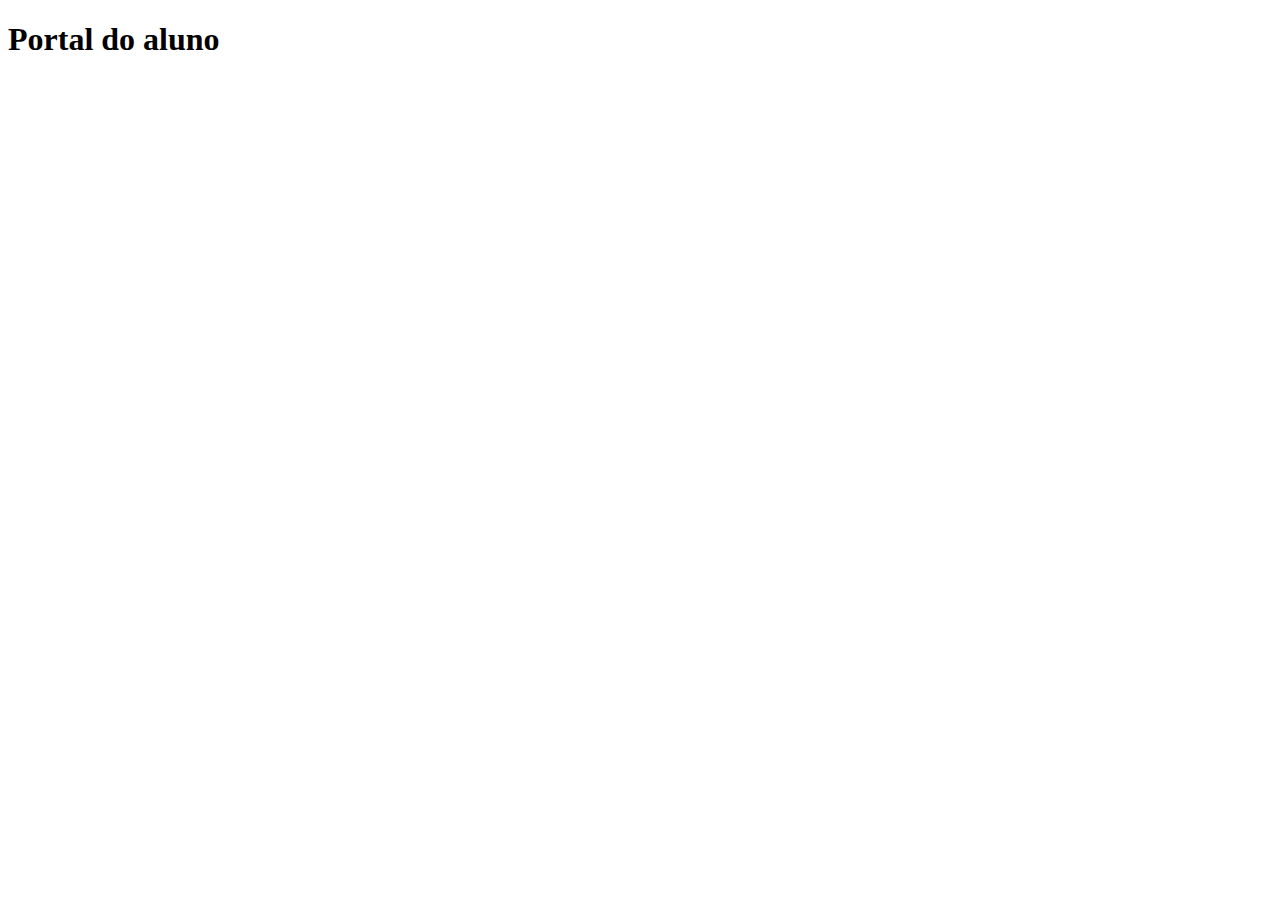
==== index.html @ 63050a54 "first commit" ====
<!DOCTYPE html>
<html lang="en">
<head>
    <meta charset="UTF-8">
    <meta name="viewport" content="width=device-width, initial-scale=1.0">
    <title>Portal do Aluno</title>
</head>
<body>
    <h1>Portal do aluno</h1>
</body>
</html>
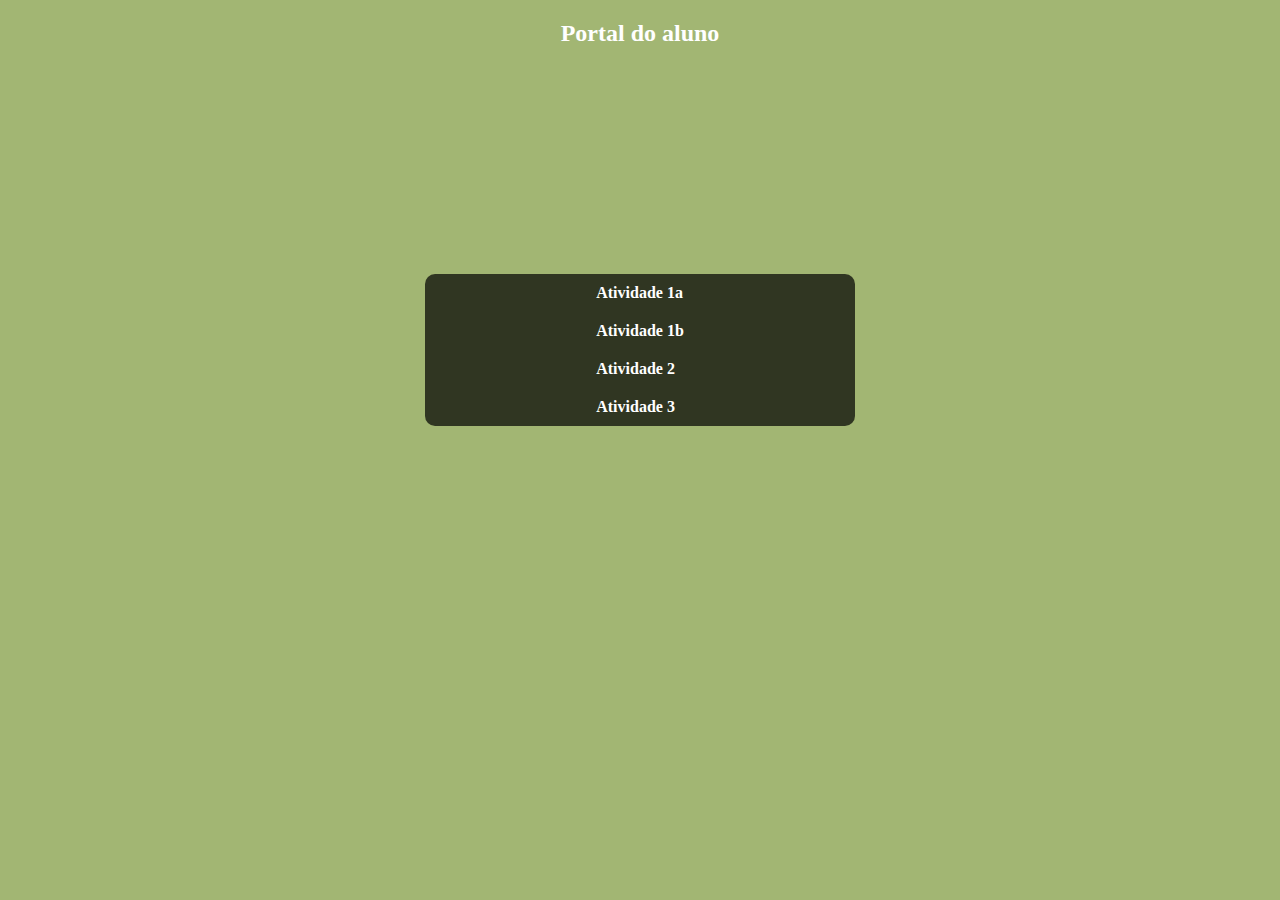
==== commit c97174ed: "add atv1 atv2" ====
--- a/index.html
+++ b/index.html
@@ -4,8 +4,17 @@
     <meta charset="UTF-8">
     <meta name="viewport" content="width=device-width, initial-scale=1.0">
     <title>Portal do Aluno</title>
+    <link rel="stylesheet" href="style.css">
 </head>
 <body>
     <h1>Portal do aluno</h1>
+    <div class="background">
+        <ul>
+            <li><a href="atividade1a.html">Atividade 1a</a></li>
+            <li><a href="atividade1b.html">Atividade 1b</a></li>
+            <li><a href="#">Atividade 2</a></li>
+            <li><a href="#">Atividade 3</a></li>
+        </ul>
+    </div>
 </body>
 </html>--- a/style.css
+++ b/style.css
@@ -0,0 +1,81 @@
+* {
+    box-sizing: border-box;
+    margin: 0;
+    padding: 0;
+}
+
+body {
+    background-color: rgb(162, 182, 115);
+    width: 100%;
+    height: 100vh;
+}
+
+.form-box {
+    background: rgba(0, 0, 0, 0.7);
+    border-radius: 10px;
+    width: 430px;
+    height: 200px;
+    position: absolute;
+    transform: translate(-50%,-50%);
+    left: 50%;
+    top: 200px;
+    padding: 10px;
+    display: flex;
+    flex-direction: column;
+}
+
+.form-box label {
+    color: #fff;
+    padding-left: 4px;
+}
+
+.form-box input {
+    width: 100%;
+    padding: 4px 8px;
+    margin: 2px 0 8px 0;
+    font-size: 1rem;
+    border: none;
+    outline: none;
+    border-radius: 8px;
+}
+
+.form-box input[type="button"] {
+    margin: 10px auto;
+    padding: 10px;
+    font-size: 1rem;
+}
+
+.background {
+    background: rgba(0, 0, 0, 0.7);
+    border-radius: 10px;
+    width: 430px;
+    position: absolute;
+    transform: translate(-50%,-50%);
+    left: 50%;
+    top: 350px;
+    display: flex;
+    justify-content: center;
+    align-items: start;
+}
+.background p {
+    padding: 20px;
+    color: #fff;
+}
+
+h1 {
+    text-align: center;
+    color: #fff;
+    padding-top: 20px;
+    font-size: 24px;
+}
+
+li {
+    padding: 10px;
+    list-style-type: none;
+}
+
+li a {
+    text-decoration: none;
+    color: #fff;
+    font-weight: 700;
+}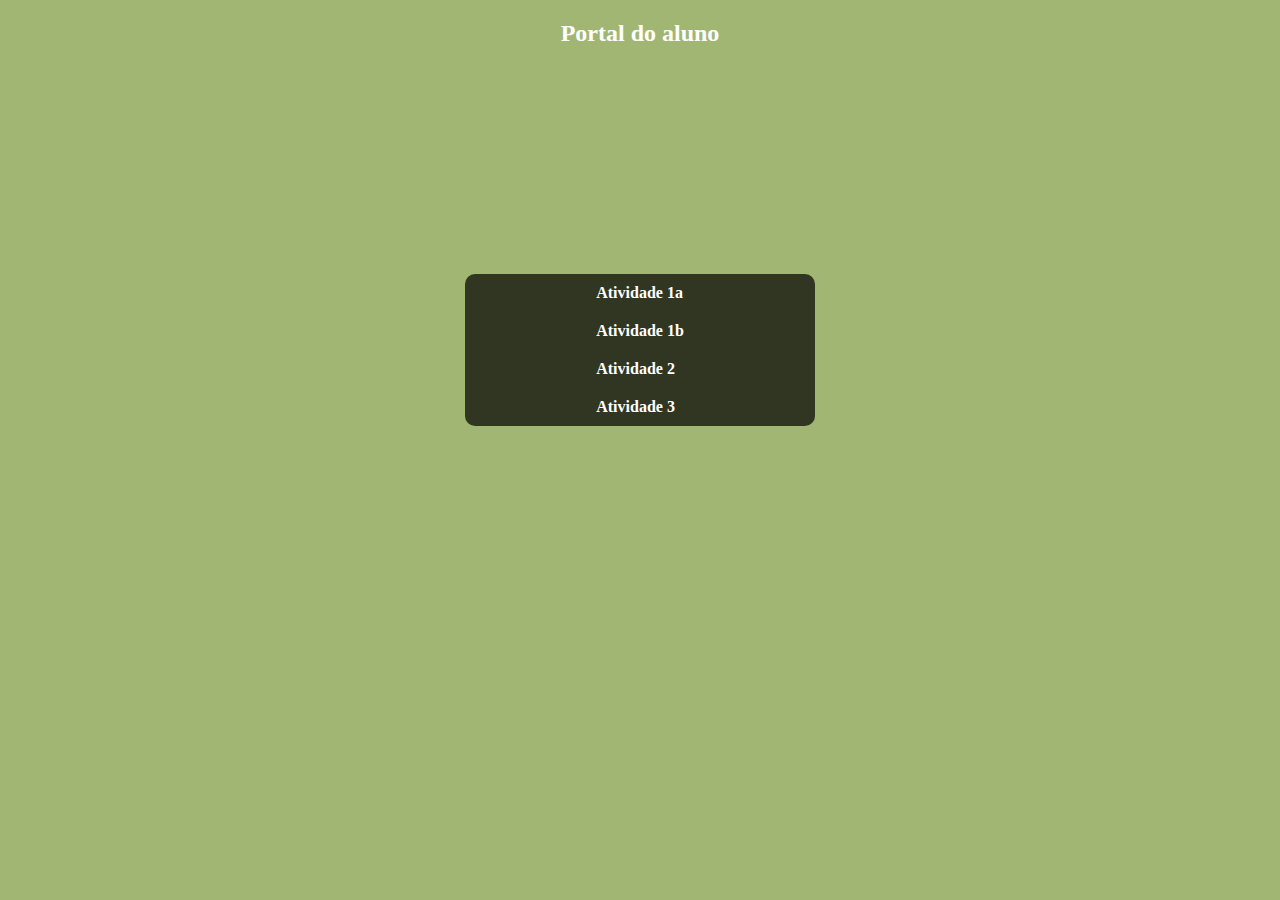
==== commit 22f6a825: "add new itemlist input" ====
--- a/index.html
+++ b/index.html
@@ -12,8 +12,8 @@
         <ul>
             <li><a href="atividade1a.html">Atividade 1a</a></li>
             <li><a href="atividade1b.html">Atividade 1b</a></li>
-            <li><a href="#">Atividade 2</a></li>
-            <li><a href="#">Atividade 3</a></li>
+            <li><a href="atividade2.html">Atividade 2</a></li>
+            <li><a href="atividade3.html">Atividade 3</a></li>
         </ul>
     </div>
 </body>
--- a/style.css
+++ b/style.css
@@ -10,10 +10,57 @@
     height: 100vh;
 }
 
+.list-box {
+    background: rgba(0, 0, 0, 0.7);
+    border-radius: 10px;
+    width: 350px;
+    position: absolute;
+    transform: translate(-50%,-50%);
+    left: 50%;
+    top: 50%;
+    padding: 10px;
+    color: #fff;
+}
+
+.cores {
+    display: flex;
+    justify-content: space-evenly;
+}
+.item-box {
+    display: flex;
+    justify-content: space-around;
+    align-items: center;
+}
+
+.list-box label {
+    color: #fff;
+    padding-left: 4px;
+}
+
+.txt_input {
+    width: 200px;
+    padding: 4px 8px;
+    margin: 2px 30px 8px 0;
+    font-size: 1rem;
+    border: none;
+    outline: none;
+    border-radius: 8px;
+}
+
+.list-btn {
+    background-color: bisque;
+    padding: 4px 8px;
+    margin: 2px 0 8px 0;
+    font-size: 1rem;
+    border: none;
+    outline: none;
+    border-radius: 8px;
+}
+
 .form-box {
     background: rgba(0, 0, 0, 0.7);
     border-radius: 10px;
-    width: 430px;
+    width: 350px;
     height: 200px;
     position: absolute;
     transform: translate(-50%,-50%);
@@ -48,7 +95,7 @@
 .background {
     background: rgba(0, 0, 0, 0.7);
     border-radius: 10px;
-    width: 430px;
+    width: 350px;
     position: absolute;
     transform: translate(-50%,-50%);
     left: 50%;
@@ -78,4 +125,8 @@
     text-decoration: none;
     color: #fff;
     font-weight: 700;
+}
+
+a:hover {
+    color: burlywood;
 }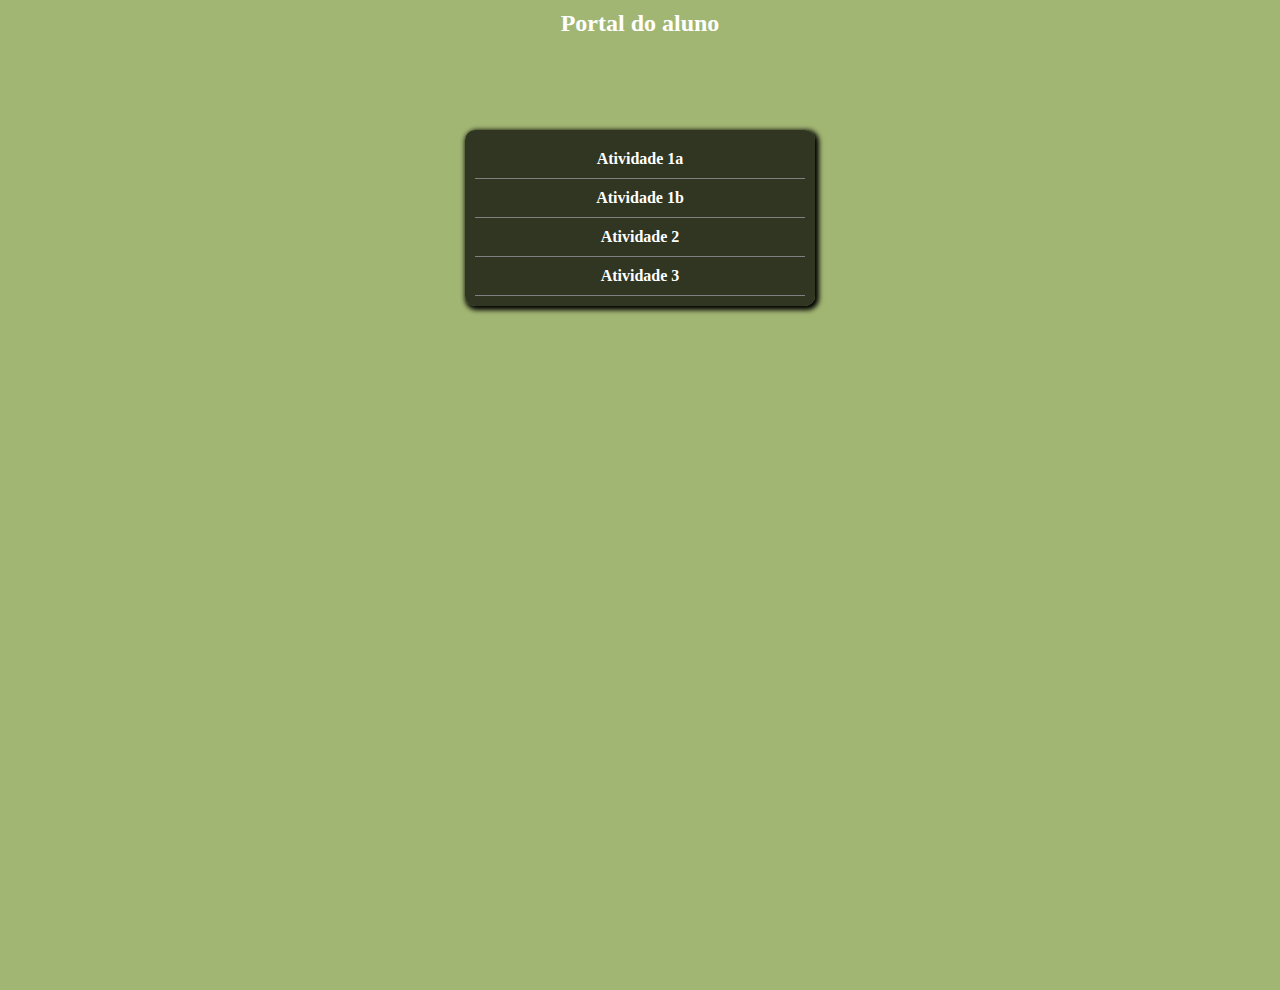
==== commit 11667c52: "add imc append" ====
--- a/index.html
+++ b/index.html
@@ -7,14 +7,19 @@
     <link rel="stylesheet" href="style.css">
 </head>
 <body>
-    <h1>Portal do aluno</h1>
-    <div class="background">
-        <ul>
-            <li><a href="atividade1a.html">Atividade 1a</a></li>
-            <li><a href="atividade1b.html">Atividade 1b</a></li>
-            <li><a href="atividade2.html">Atividade 2</a></li>
-            <li><a href="atividade3.html">Atividade 3</a></li>
-        </ul>
-    </div>
+    <header>
+        <h1>Portal do aluno</h1>
+    </header>
+
+    <main>
+        <div class="background">
+            <ul>
+                <li><a href="atividade1a.html">Atividade 1a</a></li>
+                <li><a href="atividade1b.html">Atividade 1b</a></li>
+                <li><a href="atividade2.html">Atividade 2</a></li>
+                <li><a href="atividade3.html">Atividade 3</a></li>
+            </ul>
+        </div>
+    </main>
 </body>
 </html>--- a/style.css
+++ b/style.css
@@ -6,74 +6,63 @@
 
 body {
     background-color: rgb(162, 182, 115);
+    color: #fff;
     width: 100%;
     height: 100vh;
+}
+
+header {
+    height: 10%;
+}
+
+h1 {
+    text-align: center;
+    padding: 10px 0;
+    font-size: 24px;
+}
+
+main {
+    display: flex;
+    flex-direction: column;
+    justify-content: start;
+    align-items: center;
+    width: 100%;
+    height: 100vh;
+    padding-top: 20px;
 }
 
 .list-box {
     background: rgba(0, 0, 0, 0.7);
     border-radius: 10px;
     width: 350px;
-    position: absolute;
-    transform: translate(-50%,-50%);
-    left: 50%;
-    top: 50%;
     padding: 10px;
-    color: #fff;
-}
-
-.cores {
-    display: flex;
-    justify-content: space-evenly;
-}
-.item-box {
-    display: flex;
-    justify-content: space-around;
-    align-items: center;
-}
-
-.list-box label {
-    color: #fff;
-    padding-left: 4px;
+    box-shadow: 2px 2px 5px 2px black;
 }
 
 .txt_input {
     width: 200px;
     padding: 4px 8px;
-    margin: 2px 30px 8px 0;
+    margin: 2px 20px 8px 0;
     font-size: 1rem;
     border: none;
     outline: none;
-    border-radius: 8px;
+    border-radius: 6px;
 }
 
 .list-btn {
-    background-color: bisque;
     padding: 4px 8px;
-    margin: 2px 0 8px 0;
     font-size: 1rem;
     border: none;
     outline: none;
-    border-radius: 8px;
+    border-radius: 6px;
 }
 
 .form-box {
     background: rgba(0, 0, 0, 0.7);
     border-radius: 10px;
     width: 350px;
-    height: 200px;
-    position: absolute;
-    transform: translate(-50%,-50%);
-    left: 50%;
-    top: 200px;
     padding: 10px;
-    display: flex;
-    flex-direction: column;
-}
-
-.form-box label {
-    color: #fff;
-    padding-left: 4px;
+    box-shadow: 2px 2px 5px 2px black;
 }
 
 .form-box input {
@@ -83,12 +72,11 @@
     font-size: 1rem;
     border: none;
     outline: none;
-    border-radius: 8px;
+    border-radius: 6px;
 }
 
 .form-box input[type="button"] {
     margin: 10px auto;
-    padding: 10px;
     font-size: 1rem;
 }
 
@@ -96,34 +84,21 @@
     background: rgba(0, 0, 0, 0.7);
     border-radius: 10px;
     width: 350px;
-    position: absolute;
-    transform: translate(-50%,-50%);
-    left: 50%;
-    top: 350px;
-    display: flex;
-    justify-content: center;
-    align-items: start;
-}
-.background p {
-    padding: 20px;
-    color: #fff;
-}
-
-h1 {
+    margin-top: 20px;
+    padding: 10px;
     text-align: center;
-    color: #fff;
-    padding-top: 20px;
-    font-size: 24px;
+    box-shadow: 2px 2px 5px 2px black;
 }
 
 li {
     padding: 10px;
     list-style-type: none;
+    border-bottom: 1px solid gray;
 }
 
 li a {
+    color: #fff;
     text-decoration: none;
-    color: #fff;
     font-weight: 700;
 }
 
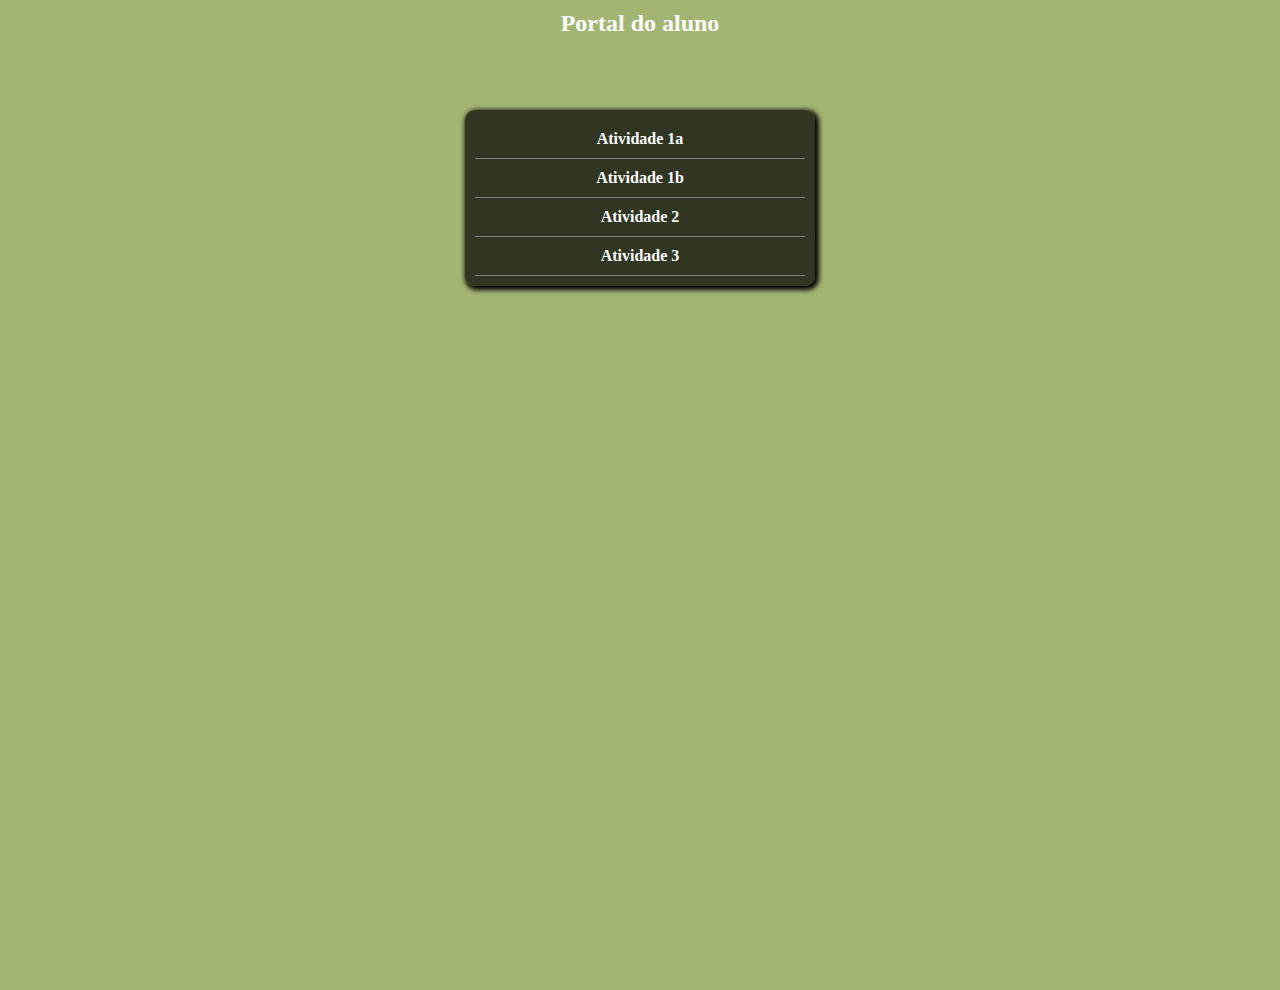
==== commit 2a5f40bf: "aligntext center" ====
--- a/index.html
+++ b/index.html
@@ -12,7 +12,7 @@
     </header>
 
     <main>
-        <div class="background">
+        <div class="list-box">
             <ul>
                 <li><a href="atividade1a.html">Atividade 1a</a></li>
                 <li><a href="atividade1b.html">Atividade 1b</a></li>
--- a/style.css
+++ b/style.css
@@ -80,6 +80,10 @@
     font-size: 1rem;
 }
 
+.form-box p {
+    text-align: center;
+}
+
 .background {
     background: rgba(0, 0, 0, 0.7);
     border-radius: 10px;
@@ -91,6 +95,7 @@
 }
 
 li {
+    text-align: center;
     padding: 10px;
     list-style-type: none;
     border-bottom: 1px solid gray;
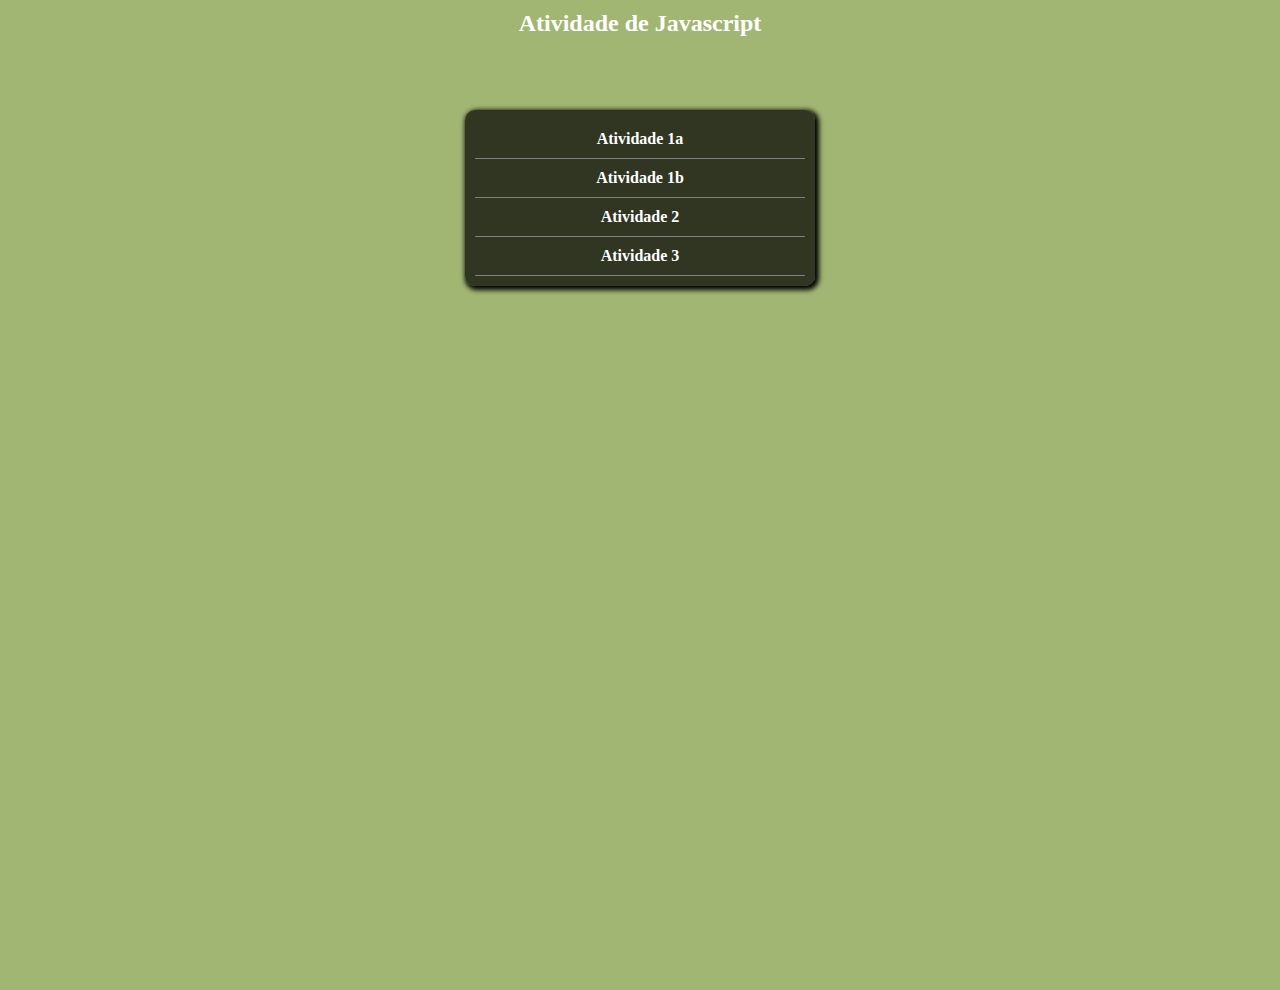
==== commit 2cf8b8da: "change title" ====
--- a/index.html
+++ b/index.html
@@ -3,12 +3,12 @@
 <head>
     <meta charset="UTF-8">
     <meta name="viewport" content="width=device-width, initial-scale=1.0">
-    <title>Portal do Aluno</title>
+    <title>Atividade de Javascript</title>
     <link rel="stylesheet" href="style.css">
 </head>
 <body>
     <header>
-        <h1>Portal do aluno</h1>
+        <h1>Atividade de Javascript</h1>
     </header>
 
     <main>
